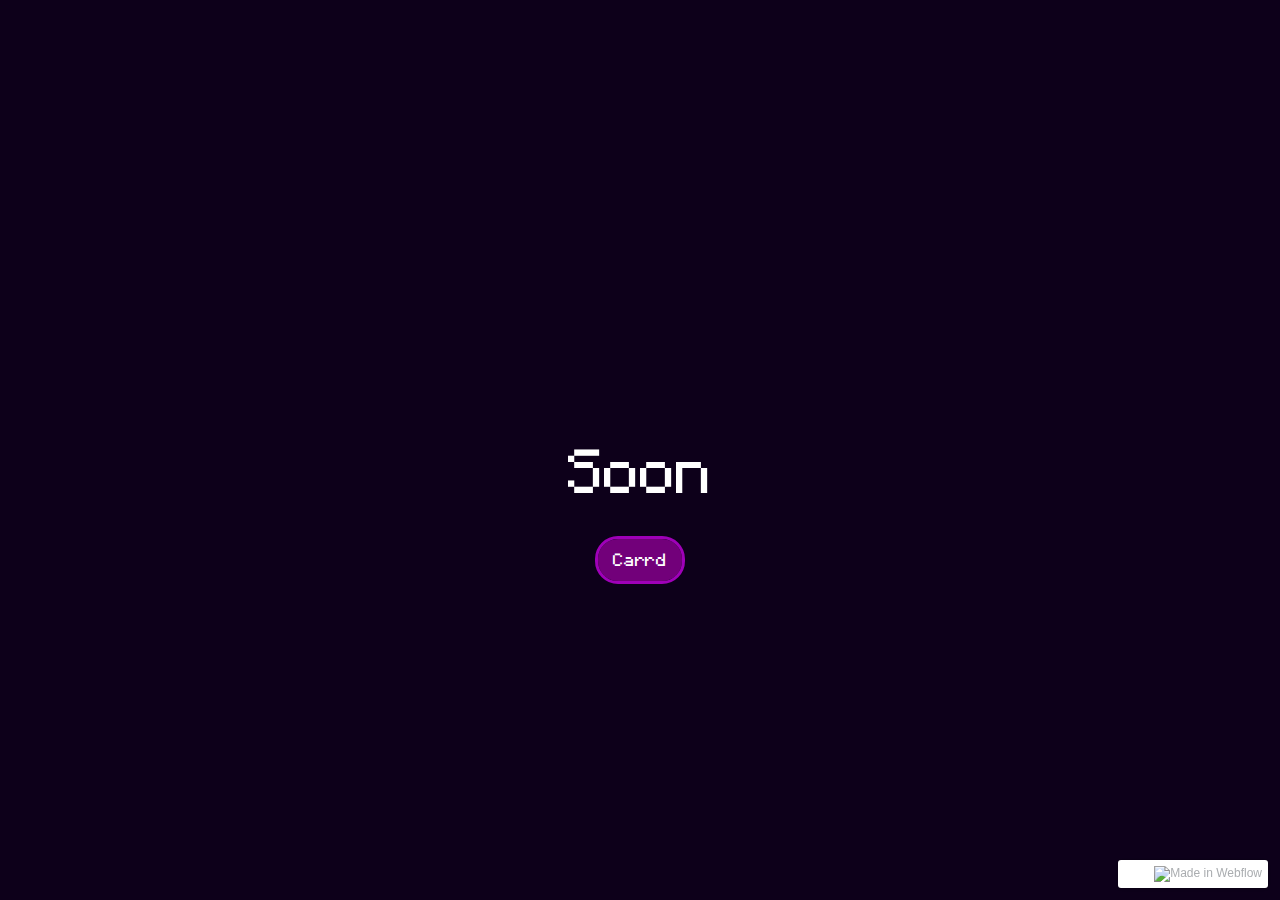
==== index.htm @ c6662990 "meow" ====
﻿<!DOCTYPE html><!-- This site was created in Webflow. https://webflow.com --><!-- Last Published: Fri Oct 18 2024 18:58:43 GMT+0000 (Coordinated Universal Time) --><html data-wf-domain="hazels-ultra-awesome-site-8e67d7.webflow.io" data-wf-page="6712a8e8b807dbb72a276457" data-wf-site="6712a8e8b807dbb72a27633e" data-wf-status="1" lang="en"><head><meta charset="utf-8"><title>Torch · Webflow HTML website template</title><meta content="Torch is a high-quality template for SaaS tech startups. It has multiple pages, sections and components to suit your needs. Take your company&#x27;s online presence to the next level." name="description"><meta content="Torch · Webflow HTML website template" property="og:title"><meta content="Torch is a high-quality template for SaaS tech startups. It has multiple pages, sections and components to suit your needs. Take your company&#x27;s online presence to the next level." property="og:description"><meta content="https://cdn.prod.website-files.com/66fad496e2674af9c6f8f4ef/6703e5e87c9ca1599100560c_torch-opengraph-image.png" property="og:image"><meta content="Torch · Webflow HTML website template" property="twitter:title"><meta content="Torch is a high-quality template for SaaS tech startups. It has multiple pages, sections and components to suit your needs. Take your company&#x27;s online presence to the next level." property="twitter:description"><meta content="https://cdn.prod.website-files.com/66fad496e2674af9c6f8f4ef/6703e5e87c9ca1599100560c_torch-opengraph-image.png" property="twitter:image"><meta property="og:type" content="website"><meta content="summary_large_image" name="twitter:card"><meta content="width=device-width, initial-scale=1" name="viewport"><meta content="Webflow" name="generator"><link href="6712a8e8b807dbb72a27633e/css/hazels-ultra-awesome-site-8e67d7.webflow.ae87b00c0.css" rel="stylesheet" type="text/css"><script type="text/javascript">!function(o,c){var n=c.documentElement,t=" w-mod-";n.className+=t+"js",("ontouchstart"in o||o.DocumentTouch&&c instanceof DocumentTouch)&&(n.className+=t+"touch")}(window,document);</script><link href="66fad496e2674af9c6f8f4ef/6703811303c6b24bdb4b2877_torch-favicon.png" rel="shortcut icon" type="image/x-icon"><link href="66fad496e2674af9c6f8f4ef/670381189c7785a099cafc51_torch-webclip.png" rel="apple-touch-icon"></head><body class="body"><section></section><section></section><section></section><div></div><a href="#" class="w-inline-block"><div class="w-layout-hflex"></div></a><h2 class="heading-2">Soon</h2><a href="index-1.htm" class="button-2 w-button">Carrd</a><section></section><section></section><script src="js/jquery-3.5.1.min.dc5e7f18c8.js?site=6712a8e8b807dbb72a27633e" type="text/javascript" integrity="sha256-9/aliU8dGd2tb6OSsuzixeV4y/faTqgFtohetphbbj0=" crossorigin="anonymous"></script><script src="6712a8e8b807dbb72a27633e/js/webflow.9bf9ad3c4.js" type="text/javascript"></script></body></html>
---- 6712a8e8b807dbb72a27633e/css/hazels-ultra-awesome-site-8e67d7.webflow.ae87b00c0.css ----
﻿html {
  -webkit-text-size-adjust: 100%;
  -ms-text-size-adjust: 100%;
  font-family: sans-serif;
}

body {
  margin: 0;
}

article, aside, details, figcaption, figure, footer, header, hgroup, main, menu, nav, section, summary {
  display: block;
}

audio, canvas, progress, video {
  vertical-align: baseline;
  display: inline-block;
}

audio:not([controls]) {
  height: 0;
  display: none;
}

[hidden], template {
  display: none;
}

a {
  background-color: #0000;
}

a:active, a:hover {
  outline: 0;
}

abbr[title] {
  border-bottom: 1px dotted;
}

b, strong {
  font-weight: bold;
}

dfn {
  font-style: italic;
}

h1 {
  margin: .67em 0;
  font-size: 2em;
}

mark {
  color: #000;
  background: #ff0;
}

small {
  font-size: 80%;
}

sub, sup {
  vertical-align: baseline;
  font-size: 75%;
  line-height: 0;
  position: relative;
}

sup {
  top: -.5em;
}

sub {
  bottom: -.25em;
}

img {
  border: 0;
}

svg:not(:root) {
  overflow: hidden;
}

hr {
  box-sizing: content-box;
  height: 0;
}

pre {
  overflow: auto;
}

code, kbd, pre, samp {
  font-family: monospace;
  font-size: 1em;
}

button, input, optgroup, select, textarea {
  color: inherit;
  font: inherit;
  margin: 0;
}

button {
  overflow: visible;
}

button, select {
  text-transform: none;
}

button, html input[type="button"], input[type="reset"] {
  -webkit-appearance: button;
  cursor: pointer;
}

button[disabled], html input[disabled] {
  cursor: default;
}

button::-moz-focus-inner, input::-moz-focus-inner {
  border: 0;
  padding: 0;
}

input {
  line-height: normal;
}

input[type="checkbox"], input[type="radio"] {
  box-sizing: border-box;
  padding: 0;
}

input[type="number"]::-webkit-inner-spin-button, input[type="number"]::-webkit-outer-spin-button {
  height: auto;
}

input[type="search"] {
  -webkit-appearance: none;
}

input[type="search"]::-webkit-search-cancel-button, input[type="search"]::-webkit-search-decoration {
  -webkit-appearance: none;
}

legend {
  border: 0;
  padding: 0;
}

textarea {
  overflow: auto;
}

optgroup {
  font-weight: bold;
}

table {
  border-collapse: collapse;
  border-spacing: 0;
}

td, th {
  padding: 0;
}

@font-face {
  font-family: webflow-icons;
  src: url("[data-uri]") format("truetype");
  font-weight: normal;
  font-style: normal;
}

[class^="w-icon-"], [class*=" w-icon-"] {
  speak: none;
  font-variant: normal;
  text-transform: none;
  -webkit-font-smoothing: antialiased;
  -moz-osx-font-smoothing: grayscale;
  font-style: normal;
  font-weight: normal;
  line-height: 1;
  font-family: webflow-icons !important;
}

.w-icon-slider-right:before {
  content: "";
}

.w-icon-slider-left:before {
  content: "";
}

.w-icon-nav-menu:before {
  content: "";
}

.w-icon-arrow-down:before, .w-icon-dropdown-toggle:before {
  content: "";
}

.w-icon-file-upload-remove:before {
  content: "";
}

.w-icon-file-upload-icon:before {
  content: "";
}

* {
  box-sizing: border-box;
}

html {
  height: 100%;
}

body {
  color: #333;
  background-color: #fff;
  min-height: 100%;
  margin: 0;
  font-family: Arial, sans-serif;
  font-size: 14px;
  line-height: 20px;
}

img {
  vertical-align: middle;
  max-width: 100%;
  display: inline-block;
}

html.w-mod-touch * {
  background-attachment: scroll !important;
}

.w-block {
  display: block;
}

.w-inline-block {
  max-width: 100%;
  display: inline-block;
}

.w-clearfix:before, .w-clearfix:after {
  content: " ";
  grid-area: 1 / 1 / 2 / 2;
  display: table;
}

.w-clearfix:after {
  clear: both;
}

.w-hidden {
  display: none;
}

.w-button {
  color: #fff;
  line-height: inherit;
  cursor: pointer;
  background-color: #3898ec;
  border: 0;
  border-radius: 0;
  padding: 9px 15px;
  text-decoration: none;
  display: inline-block;
}

input.w-button {
  -webkit-appearance: button;
}

html[data-w-dynpage] [data-w-cloak] {
  color: #0000 !important;
}

.w-code-block {
  margin: unset;
}

pre.w-code-block code {
  all: inherit;
}

.w-optimization {
  display: contents;
}

.w-webflow-badge, .w-webflow-badge * {
  z-index: auto;
  visibility: visible;
  box-sizing: border-box;
  float: none;
  clear: none;
  box-shadow: none;
  opacity: 1;
  direction: ltr;
  font-family: inherit;
  font-weight: inherit;
  color: inherit;
  font-size: inherit;
  line-height: inherit;
  font-style: inherit;
  font-variant: inherit;
  text-align: inherit;
  letter-spacing: inherit;
  -webkit-text-decoration: inherit;
  text-decoration: inherit;
  text-indent: 0;
  text-transform: inherit;
  text-shadow: none;
  font-smoothing: auto;
  vertical-align: baseline;
  cursor: inherit;
  white-space: inherit;
  word-break: normal;
  word-spacing: normal;
  word-wrap: normal;
  background: none;
  border: 0 #0000;
  border-radius: 0;
  width: auto;
  min-width: 0;
  max-width: none;
  height: auto;
  min-height: 0;
  max-height: none;
  margin: 0;
  padding: 0;
  list-style-type: disc;
  transition: none;
  display: block;
  position: static;
  inset: auto;
  overflow: visible;
  transform: none;
}

.w-webflow-badge {
  white-space: nowrap;
  cursor: pointer;
  box-shadow: 0 0 0 1px #0000001a, 0 1px 3px #0000001a;
  visibility: visible !important;
  z-index: 2147483647 !important;
  color: #aaadb0 !important;
  opacity: 1 !important;
  background-color: #fff !important;
  border-radius: 3px !important;
  width: auto !important;
  height: auto !important;
  margin: 0 !important;
  padding: 6px !important;
  font-size: 12px !important;
  line-height: 14px !important;
  text-decoration: none !important;
  display: inline-block !important;
  position: fixed !important;
  inset: auto 12px 12px auto !important;
  overflow: visible !important;
  transform: none !important;
}

.w-webflow-badge > img {
  visibility: visible !important;
  opacity: 1 !important;
  vertical-align: middle !important;
  display: inline-block !important;
}

h1, h2, h3, h4, h5, h6 {
  margin-bottom: 10px;
  font-weight: bold;
}

h1 {
  margin-top: 20px;
  font-size: 38px;
  line-height: 44px;
}

h2 {
  margin-top: 20px;
  font-size: 32px;
  line-height: 36px;
}

h3 {
  margin-top: 20px;
  font-size: 24px;
  line-height: 30px;
}

h4 {
  margin-top: 10px;
  font-size: 18px;
  line-height: 24px;
}

h5 {
  margin-top: 10px;
  font-size: 14px;
  line-height: 20px;
}

h6 {
  margin-top: 10px;
  font-size: 12px;
  line-height: 18px;
}

p {
  margin-top: 0;
  margin-bottom: 10px;
}

blockquote {
  border-left: 5px solid #e2e2e2;
  margin: 0 0 10px;
  padding: 10px 20px;
  font-size: 18px;
  line-height: 22px;
}

figure {
  margin: 0 0 10px;
}

figcaption {
  text-align: center;
  margin-top: 5px;
}

ul, ol {
  margin-top: 0;
  margin-bottom: 10px;
  padding-left: 40px;
}

.w-list-unstyled {
  padding-left: 0;
  list-style: none;
}

.w-embed:before, .w-embed:after {
  content: " ";
  grid-area: 1 / 1 / 2 / 2;
  display: table;
}

.w-embed:after {
  clear: both;
}

.w-video {
  width: 100%;
  padding: 0;
  position: relative;
}

.w-video iframe, .w-video object, .w-video embed {
  border: none;
  width: 100%;
  height: 100%;
  position: absolute;
  top: 0;
  left: 0;
}

fieldset {
  border: 0;
  margin: 0;
  padding: 0;
}

button, [type="button"], [type="reset"] {
  cursor: pointer;
  -webkit-appearance: button;
  border: 0;
}

.w-form {
  margin: 0 0 15px;
}

.w-form-done {
  text-align: center;
  background-color: #ddd;
  padding: 20px;
  display: none;
}

.w-form-fail {
  background-color: #ffdede;
  margin-top: 10px;
  padding: 10px;
  display: none;
}

.w-input, .w-select {
  color: #333;
  vertical-align: middle;
  background-color: #fff;
  border: 1px solid #ccc;
  width: 100%;
  height: 38px;
  margin-bottom: 10px;
  padding: 8px 12px;
  font-size: 14px;
  line-height: 1.42857;
  display: block;
}

.w-input::placeholder, .w-select::placeholder {
  color: #999;
}

.w-input:focus, .w-select:focus {
  border-color: #3898ec;
  outline: 0;
}

.w-input[disabled], .w-select[disabled], .w-input[readonly], .w-select[readonly], fieldset[disabled] .w-input, fieldset[disabled] .w-select {
  cursor: not-allowed;
}

.w-input[disabled]:not(.w-input-disabled), .w-select[disabled]:not(.w-input-disabled), .w-input[readonly], .w-select[readonly], fieldset[disabled]:not(.w-input-disabled) .w-input, fieldset[disabled]:not(.w-input-disabled) .w-select {
  background-color: #eee;
}

textarea.w-input, textarea.w-select {
  height: auto;
}

.w-select {
  background-color: #f3f3f3;
}

.w-select[multiple] {
  height: auto;
}

.w-form-label {
  cursor: pointer;
  margin-bottom: 0;
  font-weight: normal;
  display: inline-block;
}

.w-radio {
  margin-bottom: 5px;
  padding-left: 20px;
  display: block;
}

.w-radio:before, .w-radio:after {
  content: " ";
  grid-area: 1 / 1 / 2 / 2;
  display: table;
}

.w-radio:after {
  clear: both;
}

.w-radio-input {
  float: left;
  margin: 3px 0 0 -20px;
  line-height: normal;
}

.w-file-upload {
  margin-bottom: 10px;
  display: block;
}

.w-file-upload-input {
  opacity: 0;
  z-index: -100;
  width: .1px;
  height: .1px;
  position: absolute;
  overflow: hidden;
}

.w-file-upload-default, .w-file-upload-uploading, .w-file-upload-success {
  color: #333;
  display: inline-block;
}

.w-file-upload-error {
  margin-top: 10px;
  display: block;
}

.w-file-upload-default.w-hidden, .w-file-upload-uploading.w-hidden, .w-file-upload-error.w-hidden, .w-file-upload-success.w-hidden {
  display: none;
}

.w-file-upload-uploading-btn {
  cursor: pointer;
  background-color: #fafafa;
  border: 1px solid #ccc;
  margin: 0;
  padding: 8px 12px;
  font-size: 14px;
  font-weight: normal;
  display: flex;
}

.w-file-upload-file {
  background-color: #fafafa;
  border: 1px solid #ccc;
  flex-grow: 1;
  justify-content: space-between;
  margin: 0;
  padding: 8px 9px 8px 11px;
  display: flex;
}

.w-file-upload-file-name {
  font-size: 14px;
  font-weight: normal;
  display: block;
}

.w-file-remove-link {
  cursor: pointer;
  width: auto;
  height: auto;
  margin-top: 3px;
  margin-left: 10px;
  padding: 3px;
  display: block;
}

.w-icon-file-upload-remove {
  margin: auto;
  font-size: 10px;
}

.w-file-upload-error-msg {
  color: #ea384c;
  padding: 2px 0;
  display: inline-block;
}

.w-file-upload-info {
  padding: 0 12px;
  line-height: 38px;
  display: inline-block;
}

.w-file-upload-label {
  cursor: pointer;
  background-color: #fafafa;
  border: 1px solid #ccc;
  margin: 0;
  padding: 8px 12px;
  font-size: 14px;
  font-weight: normal;
  display: inline-block;
}

.w-icon-file-upload-icon, .w-icon-file-upload-uploading {
  width: 20px;
  margin-right: 8px;
  display: inline-block;
}

.w-icon-file-upload-uploading {
  height: 20px;
}

.w-container {
  max-width: 940px;
  margin-left: auto;
  margin-right: auto;
}

.w-container:before, .w-container:after {
  content: " ";
  grid-area: 1 / 1 / 2 / 2;
  display: table;
}

.w-container:after {
  clear: both;
}

.w-container .w-row {
  margin-left: -10px;
  margin-right: -10px;
}

.w-row:before, .w-row:after {
  content: " ";
  grid-area: 1 / 1 / 2 / 2;
  display: table;
}

.w-row:after {
  clear: both;
}

.w-row .w-row {
  margin-left: 0;
  margin-right: 0;
}

.w-col {
  float: left;
  width: 100%;
  min-height: 1px;
  padding-left: 10px;
  padding-right: 10px;
  position: relative;
}

.w-col .w-col {
  padding-left: 0;
  padding-right: 0;
}

.w-col-1 {
  width: 8.33333%;
}

.w-col-2 {
  width: 16.6667%;
}

.w-col-3 {
  width: 25%;
}

.w-col-4 {
  width: 33.3333%;
}

.w-col-5 {
  width: 41.6667%;
}

.w-col-6 {
  width: 50%;
}

.w-col-7 {
  width: 58.3333%;
}

.w-col-8 {
  width: 66.6667%;
}

.w-col-9 {
  width: 75%;
}

.w-col-10 {
  width: 83.3333%;
}

.w-col-11 {
  width: 91.6667%;
}

.w-col-12 {
  width: 100%;
}

.w-hidden-main {
  display: none !important;
}

@media screen and (max-width: 991px) {
  .w-container {
    max-width: 728px;
  }

  .w-hidden-main {
    display: inherit !important;
  }

  .w-hidden-medium {
    display: none !important;
  }

  .w-col-medium-1 {
    width: 8.33333%;
  }

  .w-col-medium-2 {
    width: 16.6667%;
  }

  .w-col-medium-3 {
    width: 25%;
  }

  .w-col-medium-4 {
    width: 33.3333%;
  }

  .w-col-medium-5 {
    width: 41.6667%;
  }

  .w-col-medium-6 {
    width: 50%;
  }

  .w-col-medium-7 {
    width: 58.3333%;
  }

  .w-col-medium-8 {
    width: 66.6667%;
  }

  .w-col-medium-9 {
    width: 75%;
  }

  .w-col-medium-10 {
    width: 83.3333%;
  }

  .w-col-medium-11 {
    width: 91.6667%;
  }

  .w-col-medium-12 {
    width: 100%;
  }

  .w-col-stack {
    width: 100%;
    left: auto;
    right: auto;
  }
}

@media screen and (max-width: 767px) {
  .w-hidden-main, .w-hidden-medium {
    display: inherit !important;
  }

  .w-hidden-small {
    display: none !important;
  }

  .w-row, .w-container .w-row {
    margin-left: 0;
    margin-right: 0;
  }

  .w-col {
    width: 100%;
    left: auto;
    right: auto;
  }

  .w-col-small-1 {
    width: 8.33333%;
  }

  .w-col-small-2 {
    width: 16.6667%;
  }

  .w-col-small-3 {
    width: 25%;
  }

  .w-col-small-4 {
    width: 33.3333%;
  }

  .w-col-small-5 {
    width: 41.6667%;
  }

  .w-col-small-6 {
    width: 50%;
  }

  .w-col-small-7 {
    width: 58.3333%;
  }

  .w-col-small-8 {
    width: 66.6667%;
  }

  .w-col-small-9 {
    width: 75%;
  }

  .w-col-small-10 {
    width: 83.3333%;
  }

  .w-col-small-11 {
    width: 91.6667%;
  }

  .w-col-small-12 {
    width: 100%;
  }
}

@media screen and (max-width: 479px) {
  .w-container {
    max-width: none;
  }

  .w-hidden-main, .w-hidden-medium, .w-hidden-small {
    display: inherit !important;
  }

  .w-hidden-tiny {
    display: none !important;
  }

  .w-col {
    width: 100%;
  }

  .w-col-tiny-1 {
    width: 8.33333%;
  }

  .w-col-tiny-2 {
    width: 16.6667%;
  }

  .w-col-tiny-3 {
    width: 25%;
  }

  .w-col-tiny-4 {
    width: 33.3333%;
  }

  .w-col-tiny-5 {
    width: 41.6667%;
  }

  .w-col-tiny-6 {
    width: 50%;
  }

  .w-col-tiny-7 {
    width: 58.3333%;
  }

  .w-col-tiny-8 {
    width: 66.6667%;
  }

  .w-col-tiny-9 {
    width: 75%;
  }

  .w-col-tiny-10 {
    width: 83.3333%;
  }

  .w-col-tiny-11 {
    width: 91.6667%;
  }

  .w-col-tiny-12 {
    width: 100%;
  }
}

.w-widget {
  position: relative;
}

.w-widget-map {
  width: 100%;
  height: 400px;
}

.w-widget-map label {
  width: auto;
  display: inline;
}

.w-widget-map img {
  max-width: inherit;
}

.w-widget-map .gm-style-iw {
  text-align: center;
}

.w-widget-map .gm-style-iw > button {
  display: none !important;
}

.w-widget-twitter {
  overflow: hidden;
}

.w-widget-twitter-count-shim {
  vertical-align: top;
  text-align: center;
  background: #fff;
  border: 1px solid #758696;
  border-radius: 3px;
  width: 28px;
  height: 20px;
  display: inline-block;
  position: relative;
}

.w-widget-twitter-count-shim * {
  pointer-events: none;
  -webkit-user-select: none;
  user-select: none;
}

.w-widget-twitter-count-shim .w-widget-twitter-count-inner {
  text-align: center;
  color: #999;
  font-family: serif;
  font-size: 15px;
  line-height: 12px;
  position: relative;
}

.w-widget-twitter-count-shim .w-widget-twitter-count-clear {
  display: block;
  position: relative;
}

.w-widget-twitter-count-shim.w--large {
  width: 36px;
  height: 28px;
}

.w-widget-twitter-count-shim.w--large .w-widget-twitter-count-inner {
  font-size: 18px;
  line-height: 18px;
}

.w-widget-twitter-count-shim:not(.w--vertical) {
  margin-left: 5px;
  margin-right: 8px;
}

.w-widget-twitter-count-shim:not(.w--vertical).w--large {
  margin-left: 6px;
}

.w-widget-twitter-count-shim:not(.w--vertical):before, .w-widget-twitter-count-shim:not(.w--vertical):after {
  content: " ";
  pointer-events: none;
  border: solid #0000;
  width: 0;
  height: 0;
  position: absolute;
  top: 50%;
  left: 0;
}

.w-widget-twitter-count-shim:not(.w--vertical):before {
  border-width: 4px;
  border-color: #75869600 #5d6c7b #75869600 #75869600;
  margin-top: -4px;
  margin-left: -9px;
}

.w-widget-twitter-count-shim:not(.w--vertical).w--large:before {
  border-width: 5px;
  margin-top: -5px;
  margin-left: -10px;
}

.w-widget-twitter-count-shim:not(.w--vertical):after {
  border-width: 4px;
  border-color: #fff0 #fff #fff0 #fff0;
  margin-top: -4px;
  margin-left: -8px;
}

.w-widget-twitter-count-shim:not(.w--vertical).w--large:after {
  border-width: 5px;
  margin-top: -5px;
  margin-left: -9px;
}

.w-widget-twitter-count-shim.w--vertical {
  width: 61px;
  height: 33px;
  margin-bottom: 8px;
}

.w-widget-twitter-count-shim.w--vertical:before, .w-widget-twitter-count-shim.w--vertical:after {
  content: " ";
  pointer-events: none;
  border: solid #0000;
  width: 0;
  height: 0;
  position: absolute;
  top: 100%;
  left: 50%;
}

.w-widget-twitter-count-shim.w--vertical:before {
  border-width: 5px;
  border-color: #5d6c7b #75869600 #75869600;
  margin-left: -5px;
}

.w-widget-twitter-count-shim.w--vertical:after {
  border-width: 4px;
  border-color: #fff #fff0 #fff0;
  margin-left: -4px;
}

.w-widget-twitter-count-shim.w--vertical .w-widget-twitter-count-inner {
  font-size: 18px;
  line-height: 22px;
}

.w-widget-twitter-count-shim.w--vertical.w--large {
  width: 76px;
}

.w-background-video {
  color: #fff;
  height: 500px;
  position: relative;
  overflow: hidden;
}

.w-background-video > video {
  object-fit: cover;
  z-index: -100;
  background-position: 50%;
  background-size: cover;
  width: 100%;
  height: 100%;
  margin: auto;
  position: absolute;
  inset: -100%;
}

.w-background-video > video::-webkit-media-controls-start-playback-button {
  -webkit-appearance: none;
  display: none !important;
}

.w-background-video--control {
  background-color: #0000;
  padding: 0;
  position: absolute;
  bottom: 1em;
  right: 1em;
}

.w-background-video--control > [hidden] {
  display: none !important;
}

.w-slider {
  text-align: center;
  clear: both;
  -webkit-tap-highlight-color: #0000;
  tap-highlight-color: #0000;
  background: #ddd;
  height: 300px;
  position: relative;
}

.w-slider-mask {
  z-index: 1;
  white-space: nowrap;
  height: 100%;
  display: block;
  position: relative;
  left: 0;
  right: 0;
  overflow: hidden;
}

.w-slide {
  vertical-align: top;
  white-space: normal;
  text-align: left;
  width: 100%;
  height: 100%;
  display: inline-block;
  position: relative;
}

.w-slider-nav {
  z-index: 2;
  text-align: center;
  -webkit-tap-highlight-color: #0000;
  tap-highlight-color: #0000;
  height: 40px;
  margin: auto;
  padding-top: 10px;
  position: absolute;
  inset: auto 0 0;
}

.w-slider-nav.w-round > div {
  border-radius: 100%;
}

.w-slider-nav.w-num > div {
  font-size: inherit;
  line-height: inherit;
  width: auto;
  height: auto;
  padding: .2em .5em;
}

.w-slider-nav.w-shadow > div {
  box-shadow: 0 0 3px #3336;
}

.w-slider-nav-invert {
  color: #fff;
}

.w-slider-nav-invert > div {
  background-color: #2226;
}

.w-slider-nav-invert > div.w-active {
  background-color: #222;
}

.w-slider-dot {
  cursor: pointer;
  background-color: #fff6;
  width: 1em;
  height: 1em;
  margin: 0 3px .5em;
  transition: background-color .1s, color .1s;
  display: inline-block;
  position: relative;
}

.w-slider-dot.w-active {
  background-color: #fff;
}

.w-slider-dot:focus {
  outline: none;
  box-shadow: 0 0 0 2px #fff;
}

.w-slider-dot:focus.w-active {
  box-shadow: none;
}

.w-slider-arrow-left, .w-slider-arrow-right {
  cursor: pointer;
  color: #fff;
  -webkit-tap-highlight-color: #0000;
  tap-highlight-color: #0000;
  -webkit-user-select: none;
  user-select: none;
  width: 80px;
  margin: auto;
  font-size: 40px;
  position: absolute;
  inset: 0;
  overflow: hidden;
}

.w-slider-arrow-left [class^="w-icon-"], .w-slider-arrow-right [class^="w-icon-"], .w-slider-arrow-left [class*=" w-icon-"], .w-slider-arrow-right [class*=" w-icon-"] {
  position: absolute;
}

.w-slider-arrow-left:focus, .w-slider-arrow-right:focus {
  outline: 0;
}

.w-slider-arrow-left {
  z-index: 3;
  right: auto;
}

.w-slider-arrow-right {
  z-index: 4;
  left: auto;
}

.w-icon-slider-left, .w-icon-slider-right {
  width: 1em;
  height: 1em;
  margin: auto;
  inset: 0;
}

.w-slider-aria-label {
  clip: rect(0 0 0 0);
  border: 0;
  width: 1px;
  height: 1px;
  margin: -1px;
  padding: 0;
  position: absolute;
  overflow: hidden;
}

.w-slider-force-show {
  display: block !important;
}

.w-dropdown {
  text-align: left;
  z-index: 900;
  margin-left: auto;
  margin-right: auto;
  display: inline-block;
  position: relative;
}

.w-dropdown-btn, .w-dropdown-toggle, .w-dropdown-link {
  vertical-align: top;
  color: #222;
  text-align: left;
  white-space: nowrap;
  margin-left: auto;
  margin-right: auto;
  padding: 20px;
  text-decoration: none;
  position: relative;
}

.w-dropdown-toggle {
  -webkit-user-select: none;
  user-select: none;
  cursor: pointer;
  padding-right: 40px;
  display: inline-block;
}

.w-dropdown-toggle:focus {
  outline: 0;
}

.w-icon-dropdown-toggle {
  width: 1em;
  height: 1em;
  margin: auto 20px auto auto;
  position: absolute;
  top: 0;
  bottom: 0;
  right: 0;
}

.w-dropdown-list {
  background: #ddd;
  min-width: 100%;
  display: none;
  position: absolute;
}

.w-dropdown-list.w--open {
  display: block;
}

.w-dropdown-link {
  color: #222;
  padding: 10px 20px;
  display: block;
}

.w-dropdown-link.w--current {
  color: #0082f3;
}

.w-dropdown-link:focus {
  outline: 0;
}

@media screen and (max-width: 767px) {
  .w-nav-brand {
    padding-left: 10px;
  }
}

.w-lightbox-backdrop {
  cursor: auto;
  letter-spacing: normal;
  text-indent: 0;
  text-shadow: none;
  text-transform: none;
  visibility: visible;
  white-space: normal;
  word-break: normal;
  word-spacing: normal;
  word-wrap: normal;
  color: #fff;
  text-align: center;
  z-index: 2000;
  opacity: 0;
  -webkit-user-select: none;
  -moz-user-select: none;
  -webkit-tap-highlight-color: transparent;
  background: #000000e6;
  outline: 0;
  font-family: Helvetica Neue, Helvetica, Ubuntu, Segoe UI, Verdana, sans-serif;
  font-size: 17px;
  font-style: normal;
  font-weight: 300;
  line-height: 1.2;
  list-style: disc;
  position: fixed;
  inset: 0;
  -webkit-transform: translate(0);
}

.w-lightbox-backdrop, .w-lightbox-container {
  -webkit-overflow-scrolling: touch;
  height: 100%;
  overflow: auto;
}

.w-lightbox-content {
  height: 100vh;
  position: relative;
  overflow: hidden;
}

.w-lightbox-view {
  opacity: 0;
  width: 100vw;
  height: 100vh;
  position: absolute;
}

.w-lightbox-view:before {
  content: "";
  height: 100vh;
}

.w-lightbox-group, .w-lightbox-group .w-lightbox-view, .w-lightbox-group .w-lightbox-view:before {
  height: 86vh;
}

.w-lightbox-frame, .w-lightbox-view:before {
  vertical-align: middle;
  display: inline-block;
}

.w-lightbox-figure {
  margin: 0;
  position: relative;
}

.w-lightbox-group .w-lightbox-figure {
  cursor: pointer;
}

.w-lightbox-img {
  width: auto;
  max-width: none;
  height: auto;
}

.w-lightbox-image {
  float: none;
  max-width: 100vw;
  max-height: 100vh;
  display: block;
}

.w-lightbox-group .w-lightbox-image {
  max-height: 86vh;
}

.w-lightbox-caption {
  text-align: left;
  text-overflow: ellipsis;
  white-space: nowrap;
  background: #0006;
  padding: .5em 1em;
  position: absolute;
  bottom: 0;
  left: 0;
  right: 0;
  overflow: hidden;
}

.w-lightbox-embed {
  width: 100%;
  height: 100%;
  position: absolute;
  inset: 0;
}

.w-lightbox-control {
  cursor: pointer;
  background-position: center;
  background-repeat: no-repeat;
  background-size: 24px;
  width: 4em;
  transition: all .3s;
  position: absolute;
  top: 0;
}

.w-lightbox-left {
  background-image: url("[data-uri]");
  display: none;
  bottom: 0;
  left: 0;
}

.w-lightbox-right {
  background-image: url("[data-uri]");
  display: none;
  bottom: 0;
  right: 0;
}

.w-lightbox-close {
  background-image: url("[data-uri]");
  background-size: 18px;
  height: 2.6em;
  right: 0;
}

.w-lightbox-strip {
  white-space: nowrap;
  padding: 0 1vh;
  line-height: 0;
  position: absolute;
  bottom: 0;
  left: 0;
  right: 0;
  overflow: auto hidden;
}

.w-lightbox-item {
  box-sizing: content-box;
  cursor: pointer;
  width: 10vh;
  padding: 2vh 1vh;
  display: inline-block;
  -webkit-transform: translate3d(0, 0, 0);
}

.w-lightbox-active {
  opacity: .3;
}

.w-lightbox-thumbnail {
  background: #222;
  height: 10vh;
  position: relative;
  overflow: hidden;
}

.w-lightbox-thumbnail-image {
  position: absolute;
  top: 0;
  left: 0;
}

.w-lightbox-thumbnail .w-lightbox-tall {
  width: 100%;
  top: 50%;
  transform: translate(0, -50%);
}

.w-lightbox-thumbnail .w-lightbox-wide {
  height: 100%;
  left: 50%;
  transform: translate(-50%);
}

.w-lightbox-spinner {
  box-sizing: border-box;
  border: 5px solid #0006;
  border-radius: 50%;
  width: 40px;
  height: 40px;
  margin-top: -20px;
  margin-left: -20px;
  animation: .8s linear infinite spin;
  position: absolute;
  top: 50%;
  left: 50%;
}

.w-lightbox-spinner:after {
  content: "";
  border: 3px solid #0000;
  border-bottom-color: #fff;
  border-radius: 50%;
  position: absolute;
  inset: -4px;
}

.w-lightbox-hide {
  display: none;
}

.w-lightbox-noscroll {
  overflow: hidden;
}

@media (min-width: 768px) {
  .w-lightbox-content {
    height: 96vh;
    margin-top: 2vh;
  }

  .w-lightbox-view, .w-lightbox-view:before {
    height: 96vh;
  }

  .w-lightbox-group, .w-lightbox-group .w-lightbox-view, .w-lightbox-group .w-lightbox-view:before {
    height: 84vh;
  }

  .w-lightbox-image {
    max-width: 96vw;
    max-height: 96vh;
  }

  .w-lightbox-group .w-lightbox-image {
    max-width: 82.3vw;
    max-height: 84vh;
  }

  .w-lightbox-left, .w-lightbox-right {
    opacity: .5;
    display: block;
  }

  .w-lightbox-close {
    opacity: .8;
  }

  .w-lightbox-control:hover {
    opacity: 1;
  }
}

.w-lightbox-inactive, .w-lightbox-inactive:hover {
  opacity: 0;
}

.w-richtext:before, .w-richtext:after {
  content: " ";
  grid-area: 1 / 1 / 2 / 2;
  display: table;
}

.w-richtext:after {
  clear: both;
}

.w-richtext[contenteditable="true"]:before, .w-richtext[contenteditable="true"]:after {
  white-space: initial;
}

.w-richtext ol, .w-richtext ul {
  overflow: hidden;
}

.w-richtext .w-richtext-figure-selected.w-richtext-figure-type-video div:after, .w-richtext .w-richtext-figure-selected[data-rt-type="video"] div:after, .w-richtext .w-richtext-figure-selected.w-richtext-figure-type-image div, .w-richtext .w-richtext-figure-selected[data-rt-type="image"] div {
  outline: 2px solid #2895f7;
}

.w-richtext figure.w-richtext-figure-type-video > div:after, .w-richtext figure[data-rt-type="video"] > div:after {
  content: "";
  display: none;
  position: absolute;
  inset: 0;
}

.w-richtext figure {
  max-width: 60%;
  position: relative;
}

.w-richtext figure > div:before {
  cursor: default !important;
}

.w-richtext figure img {
  width: 100%;
}

.w-richtext figure figcaption.w-richtext-figcaption-placeholder {
  opacity: .6;
}

.w-richtext figure div {
  color: #0000;
  font-size: 0;
}

.w-richtext figure.w-richtext-figure-type-image, .w-richtext figure[data-rt-type="image"] {
  display: table;
}

.w-richtext figure.w-richtext-figure-type-image > div, .w-richtext figure[data-rt-type="image"] > div {
  display: inline-block;
}

.w-richtext figure.w-richtext-figure-type-image > figcaption, .w-richtext figure[data-rt-type="image"] > figcaption {
  caption-side: bottom;
  display: table-caption;
}

.w-richtext figure.w-richtext-figure-type-video, .w-richtext figure[data-rt-type="video"] {
  width: 60%;
  height: 0;
}

.w-richtext figure.w-richtext-figure-type-video iframe, .w-richtext figure[data-rt-type="video"] iframe {
  width: 100%;
  height: 100%;
  position: absolute;
  top: 0;
  left: 0;
}

.w-richtext figure.w-richtext-figure-type-video > div, .w-richtext figure[data-rt-type="video"] > div {
  width: 100%;
}

.w-richtext figure.w-richtext-align-center {
  clear: both;
  margin-left: auto;
  margin-right: auto;
}

.w-richtext figure.w-richtext-align-center.w-richtext-figure-type-image > div, .w-richtext figure.w-richtext-align-center[data-rt-type="image"] > div {
  max-width: 100%;
}

.w-richtext figure.w-richtext-align-normal {
  clear: both;
}

.w-richtext figure.w-richtext-align-fullwidth {
  text-align: center;
  clear: both;
  width: 100%;
  max-width: 100%;
  margin-left: auto;
  margin-right: auto;
  display: block;
}

.w-richtext figure.w-richtext-align-fullwidth > div {
  padding-bottom: inherit;
  display: inline-block;
}

.w-richtext figure.w-richtext-align-fullwidth > figcaption {
  display: block;
}

.w-richtext figure.w-richtext-align-floatleft {
  float: left;
  clear: none;
  margin-right: 15px;
}

.w-richtext figure.w-richtext-align-floatright {
  float: right;
  clear: none;
  margin-left: 15px;
}

.w-nav {
  z-index: 1000;
  background: #ddd;
  position: relative;
}

.w-nav:before, .w-nav:after {
  content: " ";
  grid-area: 1 / 1 / 2 / 2;
  display: table;
}

.w-nav:after {
  clear: both;
}

.w-nav-brand {
  float: left;
  color: #333;
  text-decoration: none;
  position: relative;
}

.w-nav-link {
  vertical-align: top;
  color: #222;
  text-align: left;
  margin-left: auto;
  margin-right: auto;
  padding: 20px;
  text-decoration: none;
  display: inline-block;
  position: relative;
}

.w-nav-link.w--current {
  color: #0082f3;
}

.w-nav-menu {
  float: right;
  position: relative;
}

[data-nav-menu-open] {
  text-align: center;
  background: #c8c8c8;
  min-width: 200px;
  position: absolute;
  top: 100%;
  left: 0;
  right: 0;
  overflow: visible;
  display: block !important;
}

.w--nav-link-open {
  display: block;
  position: relative;
}

.w-nav-overlay {
  width: 100%;
  display: none;
  position: absolute;
  top: 100%;
  left: 0;
  right: 0;
  overflow: hidden;
}

.w-nav-overlay [data-nav-menu-open] {
  top: 0;
}

.w-nav[data-animation="over-left"] .w-nav-overlay {
  width: auto;
}

.w-nav[data-animation="over-left"] .w-nav-overlay, .w-nav[data-animation="over-left"] [data-nav-menu-open] {
  z-index: 1;
  top: 0;
  right: auto;
}

.w-nav[data-animation="over-right"] .w-nav-overlay {
  width: auto;
}

.w-nav[data-animation="over-right"] .w-nav-overlay, .w-nav[data-animation="over-right"] [data-nav-menu-open] {
  z-index: 1;
  top: 0;
  left: auto;
}

.w-nav-button {
  float: right;
  cursor: pointer;
  -webkit-tap-highlight-color: #0000;
  tap-highlight-color: #0000;
  -webkit-user-select: none;
  user-select: none;
  padding: 18px;
  font-size: 24px;
  display: none;
  position: relative;
}

.w-nav-button:focus {
  outline: 0;
}

.w-nav-button.w--open {
  color: #fff;
  background-color: #c8c8c8;
}

.w-nav[data-collapse="all"] .w-nav-menu {
  display: none;
}

.w-nav[data-collapse="all"] .w-nav-button, .w--nav-dropdown-open, .w--nav-dropdown-toggle-open {
  display: block;
}

.w--nav-dropdown-list-open {
  position: static;
}

@media screen and (max-width: 991px) {
  .w-nav[data-collapse="medium"] .w-nav-menu {
    display: none;
  }

  .w-nav[data-collapse="medium"] .w-nav-button {
    display: block;
  }
}

@media screen and (max-width: 767px) {
  .w-nav[data-collapse="small"] .w-nav-menu {
    display: none;
  }

  .w-nav[data-collapse="small"] .w-nav-button {
    display: block;
  }

  .w-nav-brand {
    padding-left: 10px;
  }
}

@media screen and (max-width: 479px) {
  .w-nav[data-collapse="tiny"] .w-nav-menu {
    display: none;
  }

  .w-nav[data-collapse="tiny"] .w-nav-button {
    display: block;
  }
}

.w-tabs {
  position: relative;
}

.w-tabs:before, .w-tabs:after {
  content: " ";
  grid-area: 1 / 1 / 2 / 2;
  display: table;
}

.w-tabs:after {
  clear: both;
}

.w-tab-menu {
  position: relative;
}

.w-tab-link {
  vertical-align: top;
  text-align: left;
  cursor: pointer;
  color: #222;
  background-color: #ddd;
  padding: 9px 30px;
  text-decoration: none;
  display: inline-block;
  position: relative;
}

.w-tab-link.w--current {
  background-color: #c8c8c8;
}

.w-tab-link:focus {
  outline: 0;
}

.w-tab-content {
  display: block;
  position: relative;
  overflow: hidden;
}

.w-tab-pane {
  display: none;
  position: relative;
}

.w--tab-active {
  display: block;
}

@media screen and (max-width: 479px) {
  .w-tab-link {
    display: block;
  }
}

.w-ix-emptyfix:after {
  content: "";
}

@keyframes spin {
  0% {
    transform: rotate(0);
  }

  100% {
    transform: rotate(360deg);
  }
}

.w-dyn-empty {
  background-color: #ddd;
  padding: 10px;
}

.w-dyn-hide, .w-dyn-bind-empty, .w-condition-invisible {
  display: none !important;
}

.wf-layout-layout {
  display: grid;
}

.w-code-component > * {
  width: 100%;
  height: 100%;
  position: absolute;
  top: 0;
  left: 0;
}

:root {
  --900: #101211;
  --100: white;
  --accent-light: #fff0d1;
  --400: #dbdbdb;
  --700: #202221;
  --600: #2e3130;
  --300: #ebebeb;
  --800: #0d001a;
  --accent: #ffc44d;
  --200: #f7f7f7;
  --accent-medium: #ffda8f;
}

.w-layout-hflex {
  flex-direction: row;
  align-items: flex-start;
  display: flex;
}

body {
  background-color: var(--900);
  color: var(--100);
  font-family: Switzer, sans-serif;
  font-size: 1rem;
  font-weight: 300;
  line-height: 1.5;
}

h1 {
  color: var(--100);
  letter-spacing: -.02em;
  margin-top: 0;
  margin-bottom: 0;
  font-family: Switzer, sans-serif;
  font-size: 4.5rem;
  font-weight: 500;
  line-height: 1;
}

h2 {
  letter-spacing: -.02em;
  margin-top: 0;
  margin-bottom: 0;
  font-family: Switzer, sans-serif;
  font-size: 3.5rem;
  font-weight: 500;
  line-height: 1.1;
}

h3 {
  letter-spacing: -.03em;
  margin-top: 0;
  margin-bottom: 0;
  font-family: Switzer, sans-serif;
  font-size: 2rem;
  font-weight: 400;
  line-height: 1.2;
}

h4 {
  letter-spacing: -.02em;
  margin-top: 0;
  margin-bottom: 0;
  font-family: Switzer, sans-serif;
  font-size: 1.5rem;
  font-weight: 400;
  line-height: 1.2;
}

h5 {
  letter-spacing: -.03em;
  margin-top: 0;
  margin-bottom: 0;
  font-family: Switzer, sans-serif;
  font-size: 1.25rem;
  font-weight: 400;
  line-height: 1.25;
}

h6 {
  letter-spacing: -.03em;
  margin-top: 0;
  margin-bottom: 0;
  font-family: Switzer, sans-serif;
  font-size: 1rem;
  font-weight: 400;
  line-height: 1.25;
}

p {
  opacity: .72;
  letter-spacing: -.01em;
  margin-top: 0;
  margin-bottom: 0;
  font-size: 1rem;
  line-height: 1.5;
}

a {
  color: var(--100);
  letter-spacing: -.01em;
  font-weight: 500;
  text-decoration: none;
  transition: transform .25s, opacity .25s;
  display: inline-block;
}

a:hover {
  opacity: .84;
}

a:active {
  transform: scale(.98);
}

ul, ol {
  margin-top: 0;
  margin-bottom: 1.5rem;
  padding-left: 0;
}

li {
  letter-spacing: .015em;
  margin-bottom: .25rem;
  margin-left: 1.5rem;
  padding-left: 1.25rem;
}

label {
  margin-bottom: .5rem;
  font-weight: 500;
  display: block;
}

strong {
  font-weight: 500;
}

blockquote {
  background-color: var(--accent-light);
  color: var(--900);
  border: .0625rem #000;
  border-radius: .75rem;
  margin-top: 2rem;
  margin-bottom: 2rem;
  padding: 2rem;
  font-family: Switzer, sans-serif;
  font-size: 1.5rem;
  font-weight: 500;
  line-height: 1.5;
}

figcaption {
  color: var(--400);
  text-align: center;
  letter-spacing: .015em;
  margin-top: .75rem;
  font-size: .875rem;
}

.style-guide-block {
  margin-bottom: 2rem;
}

.form-error {
  color: var(--100);
  background-color: #fce3e3;
  border-radius: .375rem;
  margin-top: 1.5rem;
  padding: 1.5rem;
  font-weight: 600;
}

.form {
  margin-bottom: .5rem;
}

.form-radio-button, .form-checkbox {
  margin-bottom: 1rem;
  padding-left: 1.5rem;
}

.text-input {
  background-color: var(--700);
  color: var(--100);
  border: .125rem solid #0000;
  border-radius: .5rem;
  min-height: 3.5rem;
  margin-bottom: 0;
  padding: 1rem 1.25rem;
  font-size: 1rem;
  line-height: 1.5;
  transition: border .25s, background-color .25s;
}

.text-input:hover {
  background-color: var(--600);
}

.text-input:focus {
  border: .125rem solid var(--400);
}

.text-input::placeholder {
  color: var(--300);
}

.text-input.form {
  background-color: var(--800);
  min-height: 7.5rem;
  padding-top: 1rem;
  padding-bottom: 1rem;
  line-height: 1.4em;
}

.text-input.form:hover {
  background-color: var(--700);
}

.text-input.area {
  min-height: 10.5rem;
}

.paragraph {
  margin-top: 0;
  margin-bottom: 0;
  font-size: 1rem;
  line-height: 1.5;
}

.paragraph.small {
  font-size: .875rem;
  line-height: 1.5;
}

.paragraph.extra-large {
  font-size: 1.75rem;
  line-height: 1.4;
}

.paragraph.large {
  font-size: 1.25rem;
  line-height: 1.45;
}

.radio-button {
  border-width: .1875rem;
  border-color: var(--100);
  width: 1.5rem;
  height: 1.5rem;
  margin-top: 0;
  margin-left: -1.5rem;
  margin-right: 1rem;
}

.radio-button.w--redirected-checked {
  border-width: .5rem;
  border-color: var(--accent);
}

.visible-spacer {
  background-color: var(--600);
  border-radius: .25rem;
  display: inline-block;
}

.form-dropdown {
  background-color: var(--800);
  color: var(--300);
  border: .125rem solid #0000;
  border-radius: .75rem;
  width: 100%;
  min-height: 3.5rem;
  margin-bottom: 1rem;
  padding: 1rem 1.5rem 1rem 1.375rem;
  font-family: Inter;
  font-size: 1rem;
  font-weight: 400;
  line-height: 1.5;
  position: relative;
}

.form-dropdown:hover {
  background-color: var(--700);
}

.form-dropdown:focus-visible {
  border: .125rem solid var(--300);
}

.form-dropdown[data-wf-focus-visible] {
  border: .125rem solid var(--300);
}

.form-dropdown::placeholder {
  color: #999;
  font-size: .9375rem;
}

.rich-text {
  line-height: 1.5;
}

.rich-text h3 {
  margin-top: 4.5rem;
  margin-bottom: 1.5rem;
}

.rich-text a {
  text-decoration: underline;
}

.rich-text h1 {
  margin-top: 5.5rem;
  margin-bottom: 2.5rem;
}

.rich-text h2 {
  margin-top: 5.5rem;
  margin-bottom: 2rem;
}

.rich-text h4 {
  margin-top: 4rem;
  margin-bottom: 1.5rem;
}

.rich-text h5 {
  margin-top: 3rem;
  margin-bottom: 1.5rem;
}

.rich-text h6 {
  margin-top: 2rem;
  margin-bottom: 1rem;
}

.rich-text img {
  border-radius: .5rem;
  width: 100%;
}

.rich-text p {
  margin-bottom: 2rem;
}

.style-guide-colour-block {
  width: 12.5%;
  padding-right: 1rem;
  display: inline-block;
}

.check-box {
  border-width: .1875rem;
  border-color: var(--100);
  border-radius: .5rem;
  width: 1.5rem;
  height: 1.5rem;
  margin-top: 0;
  margin-left: -1.5rem;
  margin-right: 1rem;
}

.check-box.w--redirected-checked {
  border-color: var(--accent);
  background-color: var(--accent);
  background-position: 50%;
  background-size: 1rem;
  border-radius: .5rem;
}

.color-block {
  background-color: var(--900);
  border-radius: .3125rem;
  width: 100%;
  height: 3.75rem;
  margin-bottom: .625rem;
  margin-left: 0;
  margin-right: 0;
}

.form-success {
  text-align: left;
  background-color: #ecfce3;
  border-radius: .375rem;
  padding: 1.5rem;
  font-size: 1rem;
  font-weight: 600;
  line-height: 1.5;
}

.style-guide-colour-grid {
  flex-wrap: wrap;
  margin-top: 1.5rem;
  display: flex;
}

.field-block {
  z-index: 1;
  border: .0625rem #0000;
  flex-direction: column;
  flex: 1;
  align-items: stretch;
  min-width: 3.125rem;
  min-height: 1.25rem;
  margin-bottom: .5rem;
  display: flex;
}

.heading {
  letter-spacing: -.02em;
  font-family: Switzer, sans-serif;
  font-weight: 400;
}

.heading.medium {
  letter-spacing: -.03em;
  margin-top: 0;
  margin-bottom: 0;
  font-family: Switzer, sans-serif;
  font-size: 2rem;
  font-weight: 400;
  line-height: 1.2;
  display: block;
}

.heading.extra-small {
  letter-spacing: -.02em;
  margin-top: 0;
  margin-bottom: 0;
  font-family: Switzer, sans-serif;
  font-size: 1rem;
  font-weight: 400;
  line-height: 1.25;
}

.heading.small {
  letter-spacing: -.03em;
  margin-top: 0;
  margin-bottom: 0;
  font-family: Switzer, sans-serif;
  font-size: 1.25rem;
  font-weight: 400;
  line-height: 1.25;
}

.heading.regular {
  letter-spacing: -.02em;
  margin-top: 0;
  margin-bottom: 0;
  font-family: Switzer, sans-serif;
  font-size: 1.5rem;
  font-weight: 400;
  line-height: 1.2;
}

.heading.extra-large {
  letter-spacing: -.02em;
  margin-top: 0;
  margin-bottom: 0;
  padding-bottom: .5rem;
  font-family: Monocraft, sans-serif;
  font-size: 4.5rem;
  font-weight: 500;
  line-height: 1;
}

.heading.large {
  letter-spacing: -.02em;
  margin-top: 0;
  margin-bottom: 0;
  font-family: Switzer, sans-serif;
  font-size: 3.5rem;
  font-weight: 500;
  line-height: 1.1;
}

.button-secondary {
  color: var(--100);
  text-align: center;
  background-color: #ffffff14;
  border-radius: .5rem;
  flex: none;
  min-height: 3.5rem;
  padding: 1rem 1.75rem;
  font-size: 1rem;
  font-weight: 500;
  line-height: 1.5;
  transition: transform .25s, opacity .25s;
}

.button-secondary:hover {
  opacity: .72;
}

.button-secondary:active {
  transform: scale(.98);
}

.button-secondary.small {
  border-style: none;
  border-radius: .375rem;
  min-height: 2.5rem;
  padding: .5625rem 1.25rem;
  font-size: .9375rem;
}

.button-secondary.full-width {
  width: 100%;
}

.style-guide-section-header {
  margin-bottom: 3rem;
}

.text-box {
  max-width: 43.75rem;
}

.text-box._600px {
  max-width: 37.5rem;
  min-height: 4rem;
}

.text-box._500px {
  max-width: 31.25rem;
  min-height: 4rem;
}

.text-box._400px {
  max-width: 25rem;
  min-height: 4rem;
}

.text-box._800px {
  max-width: 50rem;
  min-height: 4rem;
}

.text-box._700px {
  max-width: 43.75rem;
  min-height: 4rem;
}

.text-box._900px {
  max-width: 56.25rem;
}

.style-guide-label {
  color: var(--400);
  letter-spacing: .1em;
  text-transform: uppercase;
  white-space: nowrap;
  margin-top: 2rem;
  margin-bottom: 1rem;
  font-size: .875rem;
  font-weight: 500;
  line-height: 1.25;
}

.field-label {
  color: var(--100);
  font-size: 1rem;
  font-weight: 500;
}

.block-quote {
  background-color: var(--accent-light);
  border-radius: .75rem;
  margin-top: 2rem;
  margin-bottom: 2rem;
  padding: 2rem;
  font-family: Switzer, sans-serif;
  font-size: 1.5rem;
  font-weight: 500;
  line-height: 1.5;
}

.section {
  background-color: var(--900);
  padding: 8rem 5rem;
  overflow: hidden;
}

.section.banner {
  background-color: var(--800);
  background-color: var(--600);
  text-align: center;
  justify-content: center;
  align-items: center;
  padding-top: .75rem;
  padding-bottom: .75rem;
  font-size: .75rem;
  display: flex;
}

.section.login {
  background-color: var(--900);
  align-items: center;
  height: 100vh;
  display: flex;
}

.section.is-relative {
  position: relative;
}

.text-color-light-purple {
  color: var(--accent-light);
}

.container-large {
  z-index: 0;
  width: 100%;
  max-width: 90rem;
  margin-left: auto;
  margin-right: auto;
}

.container-large.centred {
  margin-left: auto;
  margin-right: auto;
}

.grid-2-column {
  grid-column-gap: 4.5rem;
  grid-row-gap: 5rem;
  grid-template-rows: auto;
  grid-template-columns: 1fr 1fr;
  grid-auto-columns: 1fr;
  grid-auto-flow: row;
  align-items: start;
  display: grid;
}

.grid-2-column.align-baseline {
  align-items: baseline;
}

.grid-2-column.vertically-centred {
  align-items: center;
}

.nav-link {
  color: var(--400);
  border-radius: .5rem;
  align-items: center;
  min-height: 2.5rem;
  margin-left: .125rem;
  margin-right: .125rem;
  padding: 0 .875rem;
  font-size: .9375rem;
  transition: transform .25s, background-color .25s, opacity .25s;
  display: flex;
}

.nav-link:hover {
  background-color: var(--800);
  opacity: .84;
}

.nav-link.w--current {
  z-index: 1;
  background-color: var(--700);
  color: var(--100);
}

.nav-link.w--current:hover {
  opacity: 1;
}

.nav {
  z-index: 2;
  background-color: var(--900);
  -webkit-backdrop-filter: blur(.375rem);
  backdrop-filter: blur(.375rem);
  -webkit-text-fill-color: inherit;
  background-clip: border-box;
  justify-content: space-between;
  align-items: center;
  height: 4.5rem;
  display: flex;
  position: sticky;
  top: 0;
}

.nav-menu {
  margin-right: -.25rem;
  display: flex;
}

.logo {
  margin-bottom: .25rem;
  padding-left: 0;
  display: inline-block;
  position: static;
}

.logo:hover {
  opacity: .72;
}

.nav-container {
  z-index: 0;
  grid-column-gap: 0rem;
  grid-row-gap: 0rem;
  flex: 1;
  grid-template-rows: auto;
  grid-template-columns: 1fr 1fr 1fr;
  grid-auto-columns: 1fr;
  justify-content: space-between;
  align-items: center;
  max-width: 100rem;
  height: 100%;
  padding-left: 5rem;
  padding-right: 5rem;
  display: flex;
  position: relative;
}

.logo-wrapper {
  grid-column-gap: 3rem;
  align-items: center;
  display: flex;
}

.footer-link {
  font-weight: 400;
  text-decoration: none;
}

.grid-license-images {
  grid-column-gap: 1.5rem;
  grid-row-gap: 1.5rem;
  grid-template-rows: auto;
  grid-template-columns: 1fr 1fr;
  grid-auto-columns: 1fr;
  display: grid;
}

.grid-license-fonts {
  grid-column-gap: 1.5rem;
  grid-row-gap: 1.5rem;
  grid-template-rows: auto;
  grid-template-columns: 1fr;
  grid-auto-columns: 1fr;
  display: grid;
}

.centre {
  margin-left: auto;
  margin-right: auto;
}

.button {
  background-color: var(--accent);
  color: var(--900);
  text-align: center;
  border-radius: .5rem;
  flex: none;
  min-height: 3.5rem;
  padding: 1rem 1.75rem;
  font-size: 1rem;
  font-weight: 500;
  line-height: 1.5;
  transition: transform .25s, opacity .25s;
}

.button:hover {
  opacity: .88;
}

.button:active {
  transform: scale(.98);
}

.button.small {
  border-radius: .5rem;
  min-height: 2.5rem;
  padding: .5625rem 1rem;
  font-size: .9375rem;
}

.button.full-width {
  width: 100%;
}

.license-image {
  border: .0625rem solid #0000000f;
  border-radius: .5rem;
  width: 100%;
}

.visible-text-box {
  background-color: var(--600);
  border-radius: .375rem;
}

.text-color-200 {
  color: var(--200);
}

.text-color-100 {
  color: var(--100);
}

.text-color-300 {
  color: var(--300);
}

.text-color-400 {
  color: var(--400);
}

.social-proof-logos-wrapper {
  grid-column-gap: 2.5rem;
  grid-row-gap: 2rem;
  flex-wrap: wrap;
  justify-content: flex-start;
  align-items: center;
  display: flex;
}

.social-proof-logo {
  opacity: .5;
  max-width: 6rem;
  max-height: 1.25rem;
  display: inline-flex;
}

.nav-menu-button {
  padding: 0;
}

.actions-wrapper {
  grid-column-gap: .75rem;
  display: flex;
}

.button-group {
  grid-column-gap: .75rem;
  grid-row-gap: .75rem;
  flex-wrap: wrap;
  display: flex;
}

.faq-question {
  cursor: pointer;
  justify-content: space-between;
  align-items: center;
  padding: 2rem 2.25rem 2rem 2.5rem;
  display: flex;
}

.faq-accordion {
  background-color: var(--800);
  border-style: none;
  border-width: .0625rem;
  border-radius: .75rem;
  flex-direction: column;
  justify-content: flex-start;
  align-items: stretch;
}

.faq-content {
  text-align: center;
  flex-flow: column;
  justify-content: center;
  align-items: center;
  max-width: 33.75rem;
  margin-left: auto;
  margin-right: auto;
  display: flex;
}

.faq-wrapper {
  grid-column-gap: 5rem;
  grid-row-gap: 4rem;
  flex-flow: column;
  grid-template-rows: auto;
  grid-template-columns: 1fr 1fr;
  grid-auto-columns: 1fr;
  align-items: start;
  display: flex;
}

.faq-answer {
  padding-left: 2.5rem;
  padding-right: 2.5rem;
  overflow: hidden;
}

.faq-list {
  grid-column-gap: 1.25rem;
  grid-row-gap: 1.25rem;
  grid-template-rows: auto;
  grid-template-columns: 100%;
  grid-auto-columns: 100%;
  place-items: start stretch;
  display: grid;
}

.image-wrapper {
  border-radius: .75rem;
  width: 100%;
  overflow: hidden;
}

.text-weight-semibold {
  font-weight: 600;
}

.feature-content {
  max-width: 34rem;
}

.feature-item {
  grid-column-gap: 6rem;
  grid-row-gap: 4rem;
  grid-template-rows: auto;
  grid-template-columns: 1fr;
  grid-auto-columns: 1fr;
  place-items: center start;
  display: grid;
}

.card-list {
  grid-column-gap: 1.25rem;
  grid-row-gap: 1.25rem;
  grid-template-rows: auto auto auto;
  grid-template-columns: 1fr 1fr;
  grid-auto-columns: 1fr;
  place-items: stretch start;
  display: grid;
}

.card-item {
  background-color: var(--800);
  border-radius: .75rem;
  flex-direction: column;
  justify-content: space-between;
  align-items: flex-start;
  width: 100%;
  height: 100%;
  min-height: 100%;
  padding: 2.5rem;
  display: flex;
}

.card-item.featured {
  background-color: var(--900);
  position: relative;
  overflow: hidden;
}

.card-item.login {
  z-index: 1;
  background-color: var(--900);
  width: 36rem;
  margin-left: auto;
  margin-right: auto;
  padding: 3rem;
  display: flex;
  position: relative;
}

.divider-line {
  background-color: #ffffff0f;
  width: 100%;
  height: .0625rem;
}

.footer-column {
  grid-column-gap: 1rem;
  grid-row-gap: 1rem;
  flex-direction: column;
  align-items: flex-start;
  font-size: .875rem;
  font-weight: 400;
  display: flex;
}

.icon-large {
  color: var(--accent);
  justify-content: center;
  align-items: center;
  width: 2rem;
  height: 2rem;
  display: flex;
  position: relative;
}

.features-list {
  grid-column-gap: 3rem;
  grid-row-gap: 12.5rem;
  grid-template-rows: auto;
  grid-template-columns: 1fr;
  grid-auto-columns: 1fr;
  display: grid;
}

.header-content {
  text-align: left;
  flex-direction: column;
  justify-content: flex-start;
  align-items: flex-start;
  max-width: 38rem;
  display: flex;
}

.testimonials-list {
  grid-column-gap: 1.25rem;
  grid-row-gap: 1.25rem;
  grid-template-rows: auto;
  grid-template-columns: 1fr 1fr 1fr;
  grid-auto-columns: 1fr;
  place-items: stretch stretch;
  display: grid;
}

.pricing-features-list {
  grid-column-gap: 1.25rem;
  grid-row-gap: 1.25rem;
  flex-direction: column;
  grid-template-rows: auto;
  grid-template-columns: 1fr;
  grid-auto-columns: 1fr;
  margin-bottom: 2.5rem;
  display: flex;
}

.pricing-feature {
  grid-column-gap: .75rem;
  display: flex;
}

.text-color-accent {
  color: var(--accent);
}

.gradient-image {
  z-index: 0;
  mix-blend-mode: luminosity;
  object-fit: cover;
  background-image: linear-gradient(#000000bf, #000000bf), url("../6712a8e8b807dbb72a276539_Ethereal Abstract Art.avif");
  background-position: 0 0, 50%;
  width: 100%;
  height: 100%;
  position: absolute;
  inset: 0%;
}

.pricing-card-content {
  z-index: 1;
  flex-flow: column;
  justify-content: space-between;
  width: 100%;
  height: 100%;
  display: flex;
  position: relative;
}

.cta-card-content {
  z-index: 1;
  grid-column-gap: 4rem;
  text-align: center;
  flex-flow: column;
  flex: 1;
  justify-content: space-between;
  align-items: center;
  display: flex;
  position: relative;
}

.footer-grid {
  grid-column-gap: 2rem;
  grid-row-gap: 4rem;
  grid-template-rows: auto;
  grid-template-columns: 1fr;
  grid-auto-columns: 1fr;
  grid-auto-flow: column;
  align-items: start;
  width: 100%;
  display: grid;
}

.form-block {
  width: 100%;
  margin-bottom: 0;
  margin-left: auto;
  margin-right: auto;
}

.error-message {
  color: #bf1935;
  text-align: center;
  background-color: #ffe6ea;
  border-radius: .75rem;
  max-width: 33.75rem;
  min-height: 3.5rem;
  margin-top: 1rem;
  margin-left: auto;
  margin-right: auto;
  padding: 1rem 1.25rem .9375rem;
  font-weight: 500;
}

.success-message {
  background-color: var(--accent-light);
  color: var(--accent);
  border-radius: .75rem;
  max-width: 33.75rem;
  min-height: 3.5rem;
  margin-left: auto;
  margin-right: auto;
  padding: 1rem 1.25rem;
  font-weight: 500;
}

.success-message.alternate {
  background-color: var(--900);
}

.login-form {
  grid-column-gap: 1rem;
  grid-row-gap: 1rem;
  flex-direction: column;
  grid-template-rows: auto auto;
  grid-template-columns: 1fr;
  grid-auto-columns: 1fr;
  display: flex;
}

.text-weight-regular {
  font-weight: 400;
}

.text-weight-medium {
  font-weight: 500;
}

.pricing-list {
  grid-column-gap: 1.25rem;
  grid-row-gap: 1.25rem;
  grid-template-rows: auto;
  grid-template-columns: 1fr 1fr 1fr;
  grid-auto-columns: 1fr;
  place-items: start;
  display: grid;
}

.feature-image {
  object-fit: cover;
  width: 100%;
  height: 100%;
}

.feature-image.luminosity {
  mix-blend-mode: luminosity;
}

.icon-24 {
  color: var(--accent);
  justify-content: center;
  align-items: center;
  width: 1.5rem;
  height: 1.5rem;
  display: flex;
  position: relative;
}

.hero-image {
  width: 100%;
  height: 100%;
}

.text-link {
  color: var(--accent-medium);
  font-size: .875rem;
}

.text-color-accent-light {
  color: var(--accent-light);
}

.testimonial-details {
  grid-column-gap: 1rem;
  grid-row-gap: 1rem;
  color: var(--400);
  align-items: center;
  display: flex;
}

.testimonial-image {
  object-fit: cover;
  flex: none;
  width: 100%;
  height: 100%;
}

.testimonial-image-wrapper {
  border-radius: .5rem;
  width: 5rem;
  height: 5rem;
  position: relative;
  overflow: hidden;
}

.faq-icon {
  color: var(--accent);
  justify-content: center;
  align-items: center;
  width: 2rem;
  height: 2rem;
  display: flex;
  position: relative;
}

.text-block {
  color: #b81832;
}

.text-color-600 {
  color: var(--600);
}

.text-color-700 {
  color: var(--700);
}

.text-color-800 {
  color: var(--800);
}

.text-color-900 {
  color: var(--900);
}

.background-color-100 {
  background-color: var(--100);
}

.background-color-300 {
  background-color: var(--300);
}

.background-color-400 {
  background-color: var(--400);
}

.background-color-600 {
  background-color: var(--600);
}

.background-color-700 {
  background-color: var(--700);
}

.background-color-800 {
  background-color: var(--800);
}

.background-color-900 {
  background-color: var(--900);
}

.text-color-muted {
  opacity: .6;
}

.benefit-item {
  flex-direction: column;
  align-items: center;
  width: 100%;
}

.icon-medium {
  color: var(--accent);
  justify-content: center;
  align-items: center;
  width: 1.5rem;
  height: 1.5rem;
  display: flex;
  position: relative;
}

.text-gradient-overlay {
  background-image: linear-gradient(90deg, var(--100) 72%, var(--accent-medium));
  -webkit-text-fill-color: transparent;
  -webkit-background-clip: text;
  background-clip: text;
}

.header-layout {
  grid-column-gap: 5rem;
  grid-row-gap: 5rem;
  grid-template-rows: auto;
  grid-template-columns: 1fr 1fr;
  grid-auto-columns: 1fr;
  align-items: start;
  display: grid;
}

.grid-3-column {
  grid-column-gap: 5rem;
  grid-row-gap: 4rem;
  grid-template-rows: auto;
  grid-template-columns: 1fr 1fr 1fr;
  grid-auto-columns: 1fr;
  grid-auto-flow: row;
  align-items: start;
  display: grid;
}

.container-small {
  z-index: 0;
  max-width: 48rem;
  margin-left: auto;
  margin-right: auto;
}

.pricing-card {
  background-color: var(--800);
  border-radius: .75rem;
  flex-direction: column;
  justify-content: space-between;
  align-items: stretch;
  width: 100%;
  height: 100%;
  padding: 2.5rem;
  display: flex;
}

.testimonials-card {
  background-color: var(--800);
  border-radius: 1.25rem;
  flex-direction: column;
  justify-content: space-between;
  align-items: flex-start;
  width: 100%;
  height: 100%;
  min-height: 100%;
  padding: 2.5rem;
  display: flex;
}

.testimonials-content-top {
  font-weight: 400;
}

.footer-bottom {
  grid-column-gap: 1rem;
  grid-row-gap: 1rem;
  flex-flow: row;
  justify-content: space-between;
  align-items: center;
  font-size: .875rem;
  font-weight: 400;
  display: flex;
}

.testimonial-details-text {
  grid-column-gap: .125rem;
  grid-row-gap: .125rem;
  color: var(--400);
  flex-flow: column;
  justify-content: flex-start;
  align-items: flex-start;
  display: flex;
}

.testimonial-logo {
  max-width: 6rem;
  max-height: 1.25rem;
  display: inline-flex;
}

.image-grid {
  grid-column-gap: 1rem;
  grid-row-gap: 1rem;
  grid-template-rows: auto;
  grid-template-columns: 1fr 1fr 1fr;
  grid-auto-columns: 1fr;
  place-items: stretch stretch;
  display: grid;
}

.about-grid-image {
  aspect-ratio: 1;
  object-fit: cover;
  width: 100%;
  height: 100%;
}

.about-grid-image-wrapper {
  border-radius: .75rem;
  width: 100%;
  overflow: hidden;
}

.background-color-accent {
  background-color: var(--accent);
}

.background-color-accent-medium {
  background-color: var(--accent-medium);
}

.background-color-accent-light {
  background-color: var(--accent-light);
}

.spacer-4 {
  background-color: #0000;
  flex: none;
  width: .25rem;
  height: .25rem;
}

.spacer-8 {
  background-color: #0000;
  flex: none;
  width: .5rem;
  height: .5rem;
}

.spacer-16 {
  background-color: #0000;
  flex: none;
  width: 1rem;
  height: 1rem;
  display: block;
}

.spacer-24 {
  text-transform: uppercase;
  background-color: #0000;
  flex: none;
  width: 1.5rem;
  height: 1.5rem;
}

.spacer-32 {
  background-color: #0000;
  border-radius: .375rem;
  flex: none;
  width: 2rem;
  height: 2rem;
}

.spacer-40 {
  background-color: #0000;
  flex: none;
  width: 2.5rem;
  height: 2.5rem;
}

.spacer-48 {
  background-color: #0000;
  border-radius: .375rem;
  flex: none;
  width: 3rem;
  height: 3rem;
}

.spacer-64 {
  background-color: #0000;
  flex: none;
  width: 4rem;
  height: 4rem;
  display: flex;
}

.spacer-80 {
  background-color: #0000;
  flex: none;
  width: 5rem;
  height: 5rem;
}

.spacer-96 {
  background-color: #0000;
  flex: none;
  width: 6rem;
  height: 6rem;
}

.spacer-128 {
  background-color: #0000;
  flex: none;
  width: 8rem;
  height: 8rem;
}

.background-color-200 {
  background-color: var(--100);
  color: var(--200);
}

.body {
  background-color: var(--800);
  text-align: center;
  flex-flow: column;
  justify-content: center;
  align-items: center;
  margin-top: 0;
  display: flex;
}

.heading-2 {
  float: none;
  clear: right;
  grid-column-gap: 0px;
  grid-row-gap: 0px;
  outline-offset: 0px;
  text-align: center;
  vertical-align: text-bottom;
  mix-blend-mode: normal;
  border-radius: 0;
  outline: 3px #fff;
  flex-flow: column;
  place-content: stretch center;
  align-items: center;
  margin: auto;
  padding-bottom: 0;
  font-family: Monocraft, sans-serif;
  display: flex;
  position: static;
  inset: 0% 0% auto;
}

.button-2 {
  clear: none;
  outline-offset: 0px;
  background-color: #72007a;
  border: 3px #000;
  border-radius: 20px;
  outline: 3px solid #9f00b8;
  flex: 0 auto;
  justify-content: center;
  align-items: center;
  margin-top: -405px;
  margin-bottom: 319px;
  font-family: Monocraft, sans-serif;
  display: flex;
}

@media screen and (max-width: 991px) {
  h2 {
    font-size: 3.5rem;
  }

  .style-guide-block {
    margin-bottom: 2.5rem;
  }

  .form-error {
    padding-left: .25rem;
  }

  .paragraph.extra-large {
    font-size: 1.5rem;
  }

  .form-dropdown {
    padding-right: .25rem;
  }

  .form-success {
    padding-top: .25rem;
  }

  .button-secondary {
    position: relative;
  }

  .section {
    padding: 6rem 4rem;
  }

  .container-large {
    overflow: hidden;
  }

  .nav-link {
    margin: .25rem 0;
  }

  .nav-menu {
    border-bottom: .0625rem solid var(--600);
    background-color: var(--900);
    align-items: flex-start;
    width: 100vw;
    min-width: 100vw;
    margin-right: 0;
    padding: 1rem 3.125rem 2rem;
  }

  .nav-container {
    padding-left: 4rem;
    padding-right: 4rem;
  }

  .button {
    position: relative;
  }

  .menu-icon {
    flex-direction: column;
    justify-content: center;
    align-items: center;
    width: 3rem;
    height: 3rem;
    padding-bottom: 0;
    padding-right: 0;
    display: flex;
  }

  .nav-menu-button {
    flex-direction: row;
    justify-content: center;
    margin-left: 1rem;
    margin-right: -.5rem;
    padding: 0;
    display: flex;
  }

  .nav-menu-button.w--open {
    background-color: #0000;
  }

  .actions-wrapper {
    align-items: center;
  }

  .menu-icon-line-bottom {
    background-color: var(--100);
    border-radius: .0625rem;
    width: 2rem;
    height: .15625rem;
    margin-top: .25rem;
    padding-bottom: 0;
    padding-right: 0;
  }

  .menu-icon-line-top {
    background-color: var(--100);
    border-radius: .0625rem;
    width: 2rem;
    height: .15625rem;
    margin-bottom: .25rem;
    padding-bottom: 0;
    padding-right: 0;
  }

  .faq-wrapper {
    grid-column-gap: 3rem;
    grid-template-columns: 1fr 1fr;
    grid-auto-flow: row;
    min-height: auto;
  }

  .faq-answer {
    padding-right: 2.5rem;
  }

  .feature-item {
    grid-column-gap: 3rem;
    grid-auto-flow: row;
    min-height: auto;
  }

  .testimonials-list {
    grid-template-columns: 1fr;
  }

  .cta-card-content {
    grid-column-gap: 2rem;
  }

  .header-layout {
    grid-template-columns: 1fr;
  }

  .grid-3-column {
    grid-column-gap: 3rem;
  }

  .container-small {
    overflow: hidden;
  }

  .image-grid {
    grid-column-gap: 3rem;
    grid-auto-flow: row;
    min-height: auto;
  }
}

@media screen and (max-width: 767px) {
  h1 {
    font-size: 3.25rem;
  }

  h2 {
    font-size: 2.5rem;
  }

  h3 {
    font-size: 2rem;
  }

  h4 {
    font-size: 1.5rem;
  }

  h6 {
    letter-spacing: -.02em;
  }

  .style-guide-colour-block {
    width: 25%;
  }

  .field-block {
    min-height: auto;
  }

  .heading.medium {
    font-size: 2rem;
  }

  .heading.extra-large {
    font-size: 3.25rem;
  }

  .heading.large {
    font-size: 2.5rem;
  }

  .section.banner {
    display: block;
  }

  .container-large {
    width: 100%;
  }

  .grid-2-column {
    grid-column-gap: 2rem;
    grid-row-gap: 3.5rem;
    grid-template-columns: 1fr;
  }

  .nav-link.w--current {
    background-position: 0%;
  }

  .nav-menu {
    border-right: .0625rem solid var(--700);
    background-color: var(--900);
    -webkit-backdrop-filter: blur(.375rem);
    backdrop-filter: blur(.375rem);
    margin-right: 0;
  }

  .logo-wrapper {
    display: flex;
  }

  .social-proof-logos-wrapper {
    width: auto;
    padding-top: 1rem;
  }

  .faq-wrapper, .feature-item {
    grid-row-gap: 3rem;
    grid-template-columns: 1fr;
  }

  .card-list {
    grid-template-columns: 1fr;
  }

  .card-item.login {
    width: 100%;
    padding: 2.5rem;
  }

  .features-list {
    grid-row-gap: 9rem;
  }

  .testimonials-list {
    grid-template-columns: 1fr;
  }

  .footer-grid {
    grid-template-columns: 1fr 1fr 1fr;
    grid-auto-flow: row;
  }

  .pricing-list {
    grid-template-columns: 1fr;
  }

  .grid-3-column {
    grid-column-gap: 2rem;
    grid-row-gap: 3.5rem;
    grid-template-columns: 1fr;
  }

  .container-small {
    width: 100%;
  }

  .image-grid {
    grid-row-gap: 3rem;
    grid-template-columns: 1fr;
  }

  .spacer-4, .spacer-8, .spacer-16, .spacer-24, .spacer-32, .spacer-40, .spacer-48 {
    height: 2.5rem;
  }

  .spacer-64, .spacer-80 {
    width: 3.5rem;
    height: 3.5rem;
  }

  .spacer-96 {
    width: 4.5rem;
    height: 4.5rem;
  }

  .spacer-128 {
    height: 2.5rem;
  }
}

@media screen and (max-width: 479px) {
  h1 {
    font-size: 2.5rem;
  }

  h2 {
    font-size: 2.125rem;
  }

  h4 {
    font-size: 1.375rem;
  }

  h5 {
    font-size: 1.25rem;
  }

  h6 {
    font-size: 1.125rem;
  }

  p {
    font-size: .9375rem;
  }

  li {
    padding-left: .75rem;
  }

  blockquote {
    padding-left: 1.5rem;
  }

  .text-input {
    width: 100%;
    padding-left: 1rem;
    padding-right: 1rem;
    font-size: 1rem;
  }

  .paragraph {
    font-size: .875rem;
  }

  .paragraph.extra-large {
    font-size: 1.375rem;
  }

  .paragraph.large {
    font-size: 1.0625rem;
  }

  .rich-text h3 {
    margin-top: 3rem;
  }

  .rich-text h1, .rich-text h2 {
    margin-top: 3.5rem;
  }

  .rich-text h4 {
    margin-top: 2.5rem;
  }

  .rich-text h5 {
    margin-top: 2rem;
  }

  .rich-text h6 {
    margin-top: 1.5rem;
  }

  .check-box {
    flex: none;
  }

  .color-block {
    margin-bottom: 1.25rem;
  }

  .heading.medium {
    font-size: 2rem;
  }

  .heading.extra-small {
    font-size: 1.125rem;
  }

  .heading.small {
    font-size: 1.25rem;
  }

  .heading.regular {
    font-size: 1.375rem;
  }

  .heading.extra-large {
    font-size: 2.5rem;
  }

  .heading.large {
    font-size: 2.125rem;
  }

  .button-secondary {
    font-size: 1rem;
  }

  .button-secondary.small.hide-mobile-portrait {
    display: none;
  }

  .style-guide-section-header {
    margin-bottom: 2rem;
  }

  .block-quote {
    padding-left: 1.5rem;
  }

  .section {
    padding: 3.5rem 2.5rem;
  }

  .grid-2-column {
    grid-row-gap: 2.5rem;
  }

  .nav-menu {
    padding-left: 1.625rem;
    padding-right: 1.625rem;
  }

  .nav-container {
    padding-left: 2.5rem;
    padding-right: 2.5rem;
  }

  .button {
    font-size: 1rem;
  }

  .button.small.hide-mobile-portrait {
    display: none;
  }

  .text-color-300 {
    font-size: .875rem;
  }

  .social-proof-logos-wrapper {
    grid-column-gap: 2rem;
    grid-row-gap: 1.5rem;
    justify-content: center;
  }

  .button-group {
    flex-direction: column;
    flex: 1;
    width: 100%;
  }

  .faq-question {
    padding: 1.5rem 1.75rem 1.5rem 2rem;
  }

  .faq-accordion {
    border-radius: 1rem;
  }

  .faq-wrapper {
    grid-template-columns: 1fr;
  }

  .faq-answer {
    padding-left: 2rem;
    padding-right: 2rem;
  }

  .image-wrapper {
    border-radius: 1rem;
  }

  .feature-item, .card-list {
    grid-template-columns: 1fr;
  }

  .card-item {
    border-radius: 1rem;
    padding: 2rem;
  }

  .card-item.login {
    padding: 2rem;
  }

  .footer-column {
    grid-column-gap: .75rem;
    grid-row-gap: .75rem;
  }

  .icon-large {
    width: 2rem;
    height: 2rem;
  }

  .features-list {
    grid-row-gap: 6rem;
  }

  .testimonials-list {
    grid-template-columns: 1fr;
  }

  .pricing-features-list {
    margin-bottom: 2rem;
  }

  .footer-grid {
    grid-column-gap: 1.25rem;
    grid-row-gap: 2.5rem;
    grid-template-columns: 1fr 1fr;
  }

  .login-form {
    grid-column-gap: 1rem;
    grid-row-gap: 1rem;
  }

  .pricing-list {
    grid-template-columns: 1fr;
  }

  .benefit-item {
    border-radius: 1rem;
  }

  .header-layout {
    grid-column-gap: 3rem;
    grid-row-gap: 3rem;
  }

  .grid-3-column {
    grid-row-gap: 2.5rem;
  }

  .pricing-card, .testimonials-card {
    border-radius: 1rem;
    padding: 2rem;
  }

  .footer-bottom {
    grid-column-gap: .75rem;
    grid-row-gap: .75rem;
  }

  .image-grid {
    grid-template-columns: 1fr;
  }

  .about-grid-image-wrapper {
    border-radius: 1rem;
  }

  .spacer-64, .spacer-80 {
    width: 3rem;
    height: 3rem;
  }

  .spacer-96 {
    width: 3.5rem;
    height: 3.5rem;
  }
}

#w-node-abad23f6-3206-d95e-518e-2548f4c4699b-f4c46996 {
  justify-self: center;
}

#w-node-abad23f6-3206-d95e-518e-2548f4c469b0-f4c46996 {
  justify-self: end;
}

@font-face {
  font-family: 'Switzer';
  src: url('../6712a8e8b807dbb72a2764ff_Switzer-VariableItalic.ttf') format('truetype');
  font-weight: 100 900;
  font-style: italic;
  font-display: swap;
}
@font-face {
  font-family: 'Switzer';
  src: url('../6712a8e8b807dbb72a27650a_Switzer-Variable.ttf') format('truetype');
  font-weight: 100 900;
  font-style: normal;
  font-display: swap;
}
@font-face {
  font-family: 'Monocraft';
  src: url('../6712a93c477753c231a16f15_Monocraft.ttf') format('truetype');
  font-weight: 400;
  font-style: normal;
  font-display: swap;
}
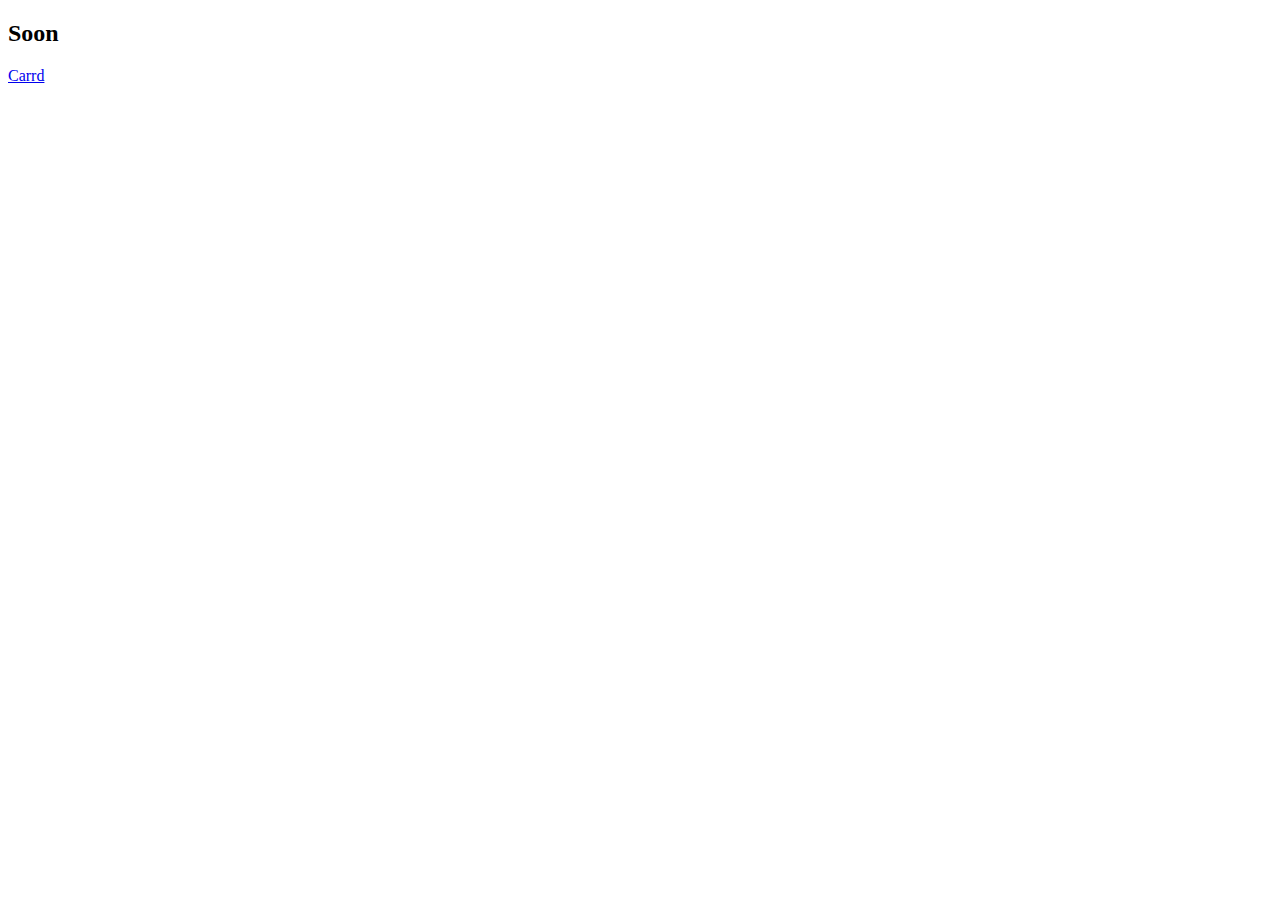
==== commit 9d5426f3: "Update index.htm" ====
--- a/index.htm
+++ b/index.htm
@@ -1 +1 @@
-﻿<!DOCTYPE html><!-- This site was created in Webflow. https://webflow.com --><!-- Last Published: Fri Oct 18 2024 18:58:43 GMT+0000 (Coordinated Universal Time) --><html data-wf-domain="hazels-ultra-awesome-site-8e67d7.webflow.io" data-wf-page="6712a8e8b807dbb72a276457" data-wf-site="6712a8e8b807dbb72a27633e" data-wf-status="1" lang="en"><head><meta charset="utf-8"><title>Torch · Webflow HTML website template</title><meta content="Torch is a high-quality template for SaaS tech startups. It has multiple pages, sections and components to suit your needs. Take your company&#x27;s online presence to the next level." name="description"><meta content="Torch · Webflow HTML website template" property="og:title"><meta content="Torch is a high-quality template for SaaS tech startups. It has multiple pages, sections and components to suit your needs. Take your company&#x27;s online presence to the next level." property="og:description"><meta content="https://cdn.prod.website-files.com/66fad496e2674af9c6f8f4ef/6703e5e87c9ca1599100560c_torch-opengraph-image.png" property="og:image"><meta content="Torch · Webflow HTML website template" property="twitter:title"><meta content="Torch is a high-quality template for SaaS tech startups. It has multiple pages, sections and components to suit your needs. Take your company&#x27;s online presence to the next level." property="twitter:description"><meta content="https://cdn.prod.website-files.com/66fad496e2674af9c6f8f4ef/6703e5e87c9ca1599100560c_torch-opengraph-image.png" property="twitter:image"><meta property="og:type" content="website"><meta content="summary_large_image" name="twitter:card"><meta content="width=device-width, initial-scale=1" name="viewport"><meta content="Webflow" name="generator"><link href="6712a8e8b807dbb72a27633e/css/hazels-ultra-awesome-site-8e67d7.webflow.ae87b00c0.css" rel="stylesheet" type="text/css"><script type="text/javascript">!function(o,c){var n=c.documentElement,t=" w-mod-";n.className+=t+"js",("ontouchstart"in o||o.DocumentTouch&&c instanceof DocumentTouch)&&(n.className+=t+"touch")}(window,document);</script><link href="66fad496e2674af9c6f8f4ef/6703811303c6b24bdb4b2877_torch-favicon.png" rel="shortcut icon" type="image/x-icon"><link href="66fad496e2674af9c6f8f4ef/670381189c7785a099cafc51_torch-webclip.png" rel="apple-touch-icon"></head><body class="body"><section></section><section></section><section></section><div></div><a href="#" class="w-inline-block"><div class="w-layout-hflex"></div></a><h2 class="heading-2">Soon</h2><a href="index-1.htm" class="button-2 w-button">Carrd</a><section></section><section></section><script src="js/jquery-3.5.1.min.dc5e7f18c8.js?site=6712a8e8b807dbb72a27633e" type="text/javascript" integrity="sha256-9/aliU8dGd2tb6OSsuzixeV4y/faTqgFtohetphbbj0=" crossorigin="anonymous"></script><script src="6712a8e8b807dbb72a27633e/js/webflow.9bf9ad3c4.js" type="text/javascript"></script></body></html>+﻿<!DOCTYPE html><!-- This site was created in Webflow. https://webflow.com --><!-- Last Published: Fri Oct 18 2024 18:58:43 GMT+0000 (Coordinated Universal Time) --><html data-wf-domain="hazels-ultra-awesome-site-8e67d7.webflow.io" data-wf-page="6712a8e8b807dbb72a276457" data-wf-site="6712a8e8b807dbb72a27633e" data-wf-status="1" lang="en"><head><meta charset="utf-8"><title>Torch · Webflow HTML website template</title><meta content="Torch is a high-quality template for SaaS tech startups. It has multiple pages, sections and components to suit your needs. Take your company&#x27;s online presence to the next level." name="description"><meta content="Torch · Webflow HTML website template" property="og:title"><meta content="Torch is a high-quality template for SaaS tech startups. It has multiple pages, sections and components to suit your needs. Take your company&#x27;s online presence to the next level." property="og:description"><meta content="https://cdn.prod.website-files.com/66fad496e2674af9c6f8f4ef/6703e5e87c9ca1599100560c_torch-opengraph-image.png" property="og:image"><meta content="Torch · Webflow HTML website template" property="twitter:title"><meta content="Torch is a high-quality template for SaaS tech startups. It has multiple pages, sections and components to suit your needs. Take your company&#x27;s online presence to the next level." property="twitter:description"><meta content="https://cdn.prod.website-files.com/66fad496e2674af9c6f8f4ef/6703e5e87c9ca1599100560c_torch-opengraph-image.png" property="twitter:image"><meta property="og:type" content="website"><meta content="summary_large_image" name="twitter:card"><meta content="width=device-width, initial-scale=1" name="viewport"><meta content="Webflow" name="generator"><link href="6712a8e8b807dbb72a27633e/css/font.css" rel="stylesheet" type="text/css"><script type="text/javascript">!function(o,c){var n=c.documentElement,t=" w-mod-";n.className+=t+"js",("ontouchstart"in o||o.DocumentTouch&&c instanceof DocumentTouch)&&(n.className+=t+"touch")}(window,document);</script><link href="66fad496e2674af9c6f8f4ef/6703811303c6b24bdb4b2877_torch-favicon.png" rel="shortcut icon" type="image/x-icon"><link href="66fad496e2674af9c6f8f4ef/670381189c7785a099cafc51_torch-webclip.png" rel="apple-touch-icon"></head><body class="body"><section></section><section></section><section></section><div></div><a href="#" class="w-inline-block"><div class="w-layout-hflex"></div></a><h2 class="heading-2">Soon</h2><a href="index-1.htm" class="button-2 w-button">Carrd</a><section></section><section></section><script src="js/jquery-3.5.1.min.dc5e7f18c8.js?site=6712a8e8b807dbb72a27633e" type="text/javascript" integrity="sha256-9/aliU8dGd2tb6OSsuzixeV4y/faTqgFtohetphbbj0=" crossorigin="anonymous"></script><script src="6712a8e8b807dbb72a27633e/js/webflow.9bf9ad3c4.js" type="text/javascript"></script></body></html>
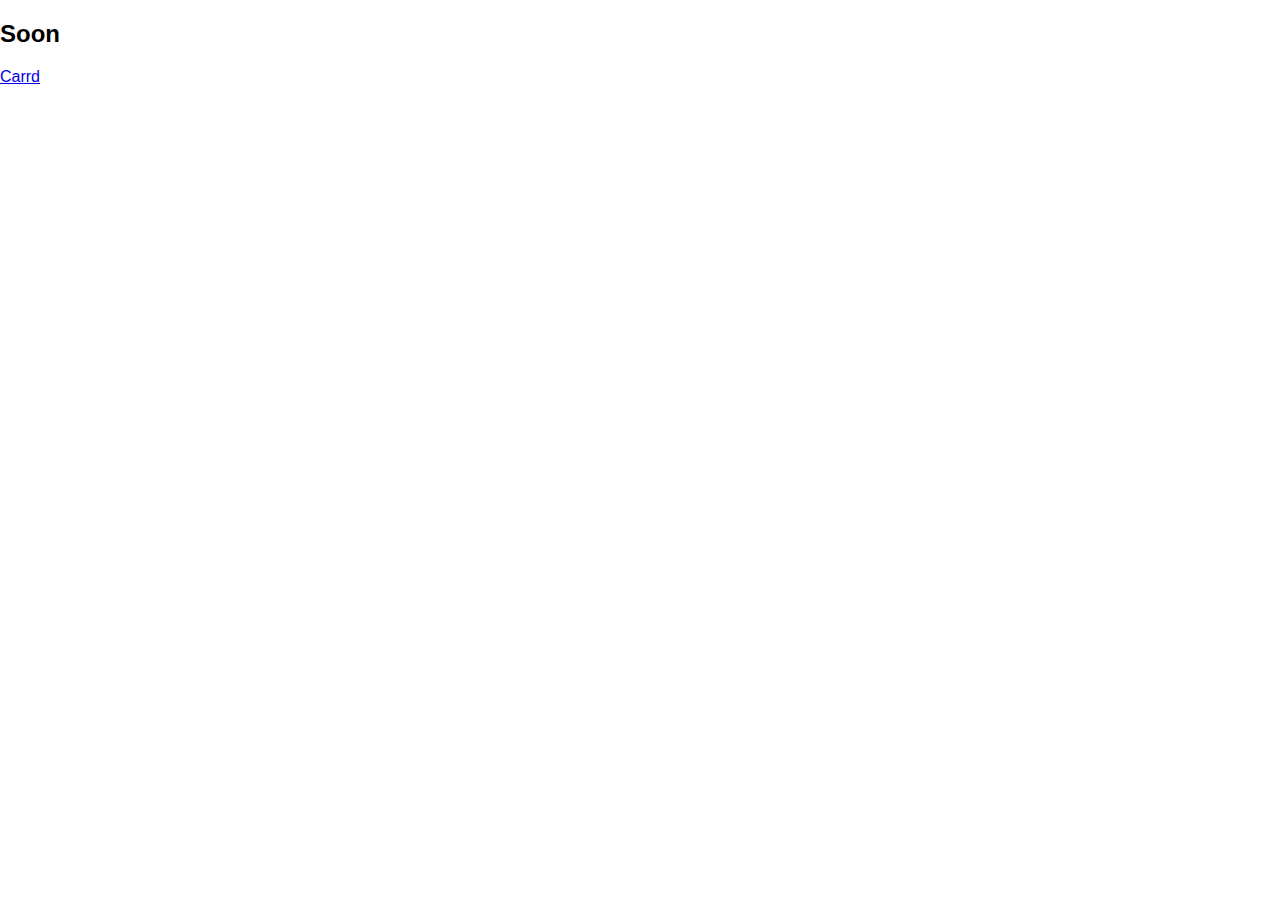
==== commit eb4eef99: "Update index.htm" ====
--- a/6712a8e8b807dbb72a27633e/css/font.css
+++ b/6712a8e8b807dbb72a27633e/css/font.css
@@ -0,0 +1,126 @@
+﻿html {
+  -webkit-text-size-adjust: 100%;
+  -ms-text-size-adjust: 100%;
+  font-family: sans-serif;
+}
+
+body {
+  margin: 0;
+}
+
+article, aside, details, figcaption, figure, footer, header, hgroup, main, menu, nav, section, summary {
+  display: block;
+}
+
+audio, canvas, progress, video {
+  vertical-align: baseline;
+  display: inline-block;
+}
+
+audio:not([controls]) {
+  height: 0;
+  display: none;
+}
+
+[hidden], template {
+  display: none;
+}
+
+a {
+  background-color: #0000;
+}
+
+a:active, a:hover {
+  outline: 0;
+}
+
+abbr[title] {
+  border-bottom: 1px dotted;
+}
+
+b, strong {
+  font-weight: bold;
+}
+
+dfn {
+  font-style: italic;
+}
+
+h1 {
+  margin: .67em 0;
+  font-size: 2em;
+}
+
+mark {
+  color: #000;
+  background: #ff0;
+}
+
+small {
+  font-size: 80%;
+}
+
+sub, sup {
+  vertical-align: baseline;
+  font-size: 75%;
+  line-height: 0;
+  position: relative;
+}
+
+sup {
+  top: -.5em;
+}
+
+sub {
+  bottom: -.25em;
+}
+
+hr {
+  box-sizing: content-box;
+  height: 0;
+}
+
+pre {
+  overflow: auto;
+}
+
+code, kbd, pre, samp {
+  font-family: monospace;
+  font-size: 1em;
+}
+
+button, input, optgroup, select, textarea {
+  color: inherit;
+  font: inherit;
+  margin: 0;
+}
+
+button {
+  overflow: visible;
+}
+
+button, select {
+  text-transform: none;
+}
+
+button, html input[type="button"], input[type="reset"] {
+  -webkit-appearance: button;
+  cursor: pointer;
+}
+
+button[disabled], html input[disabled] {
+  cursor: default;
+}
+
+button::-moz-focus-inner, input::-moz-focus-inner {
+  border: 0;
+  padding: 0;
+}
+
+@font-face {
+  font-family: 'Monocraft';
+  src: url('../Monocraft.ttf') format('truetype');
+  font-weight: 400;
+  font-style: normal;
+  font-display: swap;
+}
